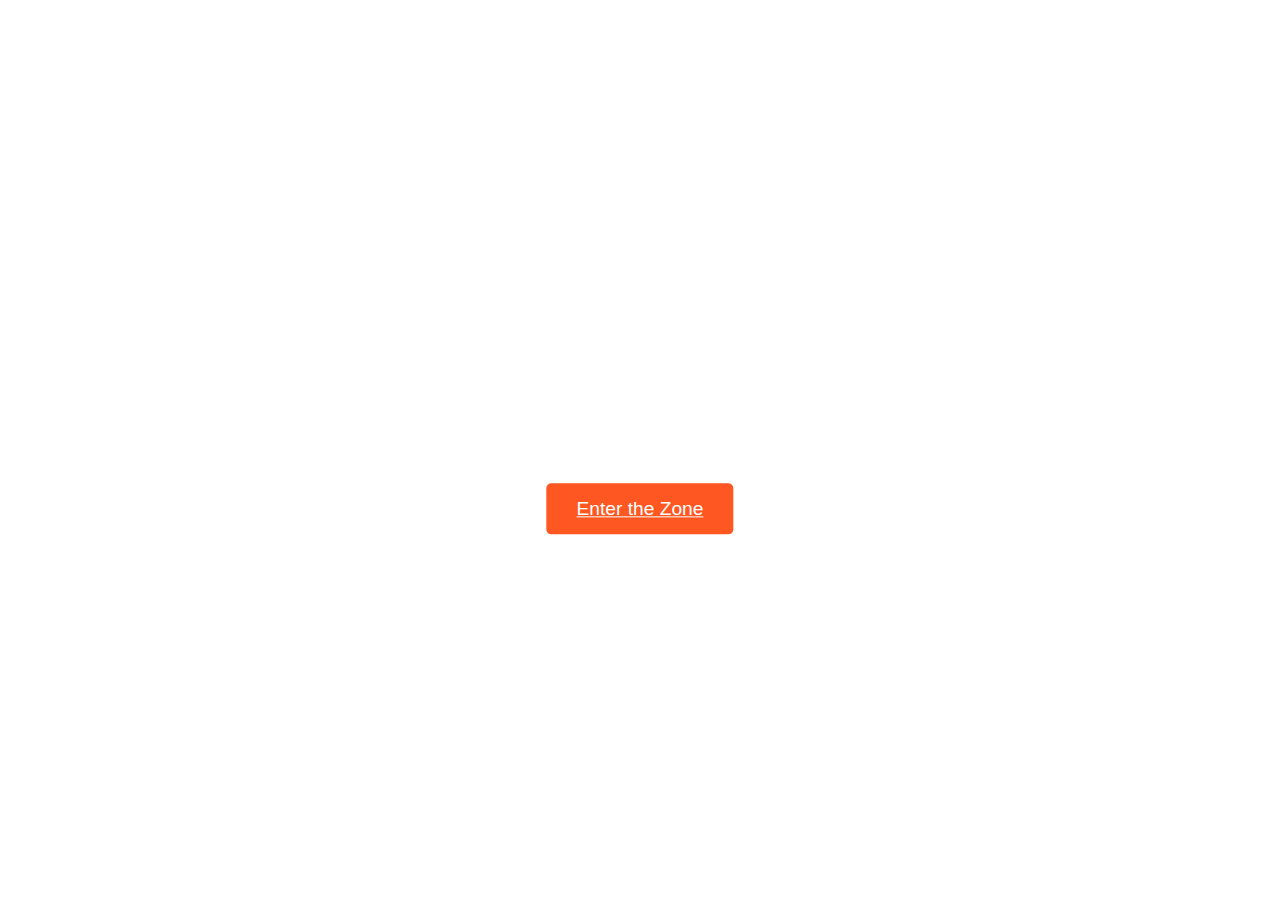
==== index.html @ 817c6136 "first commit" ====
<!DOCTYPE html>
<html lang="en">
<head>
    <meta charset="UTF-8">
    <meta name="viewport" content="width=device-width, initial-scale=1.0">
    <title>BASE DAWN</title>
    <link rel="stylesheet" href="styles.css">
    <style>
        body, html {
            margin: 0;
            padding: 0;
            height: 100%;
            font-family: 'Arial', sans-serif;
        }

        /* Background Video */
        .video-bg {
            position: absolute;
            top: 0;
            left: 0;
            width: 100%;
            height: 100%;
            object-fit: cover;
            z-index: -1;
        }

        /* Full Screen Content Section */
        .content {
            color: white;
            text-align: center;
            padding: 20px;
            position: absolute;
            top: 50%;
            left: 50%;
            transform: translate(-50%, -50%);
        }

        .title {
            font-size: 3em;
            font-weight: bold;
            animation: fadeIn 3s ease-in-out;
        }

        .btn {
            background-color: #ff5722;
            border: none;
            padding: 15px 30px;
            font-size: 1.2em;
            cursor: pointer;
            color: white;
            border-radius: 5px;
            animation: bounce 1s infinite;
        }

        /* Animation Effects */
        @keyframes fadeIn {
            0% { opacity: 0; }
            100% { opacity: 1; }
        }

        @keyframes bounce {
            0%, 100% { transform: translateY(0); }
            50% { transform: translateY(-20px); }
        }

        /* Audio Setup */
        audio {
            display: none;
        }
    </style>
</head>
<body>
    <!-- Background Video -->
    <video class="video-bg" src="c:\Users\USER\Documents\DAWN\boku.png0098.MP4" autoplay muted loop></video>

    <!-- Background Audio -->
    <audio autoplay loop>
        <source src="Back_ground audio" type="c:\MAGA MAGA .mp3">
    </audio>
    
    <!-- Main Content Section -->
    <div class="content">
        <h1 class="title">BASE DAWN</h1>
        <a href="boku.html" class="btn">Enter the Zone</a>
        <!-- <button class="btn" onclick="location.href='boku.'">Enter the Zone</button> -->


    </div>
</body>
</html>
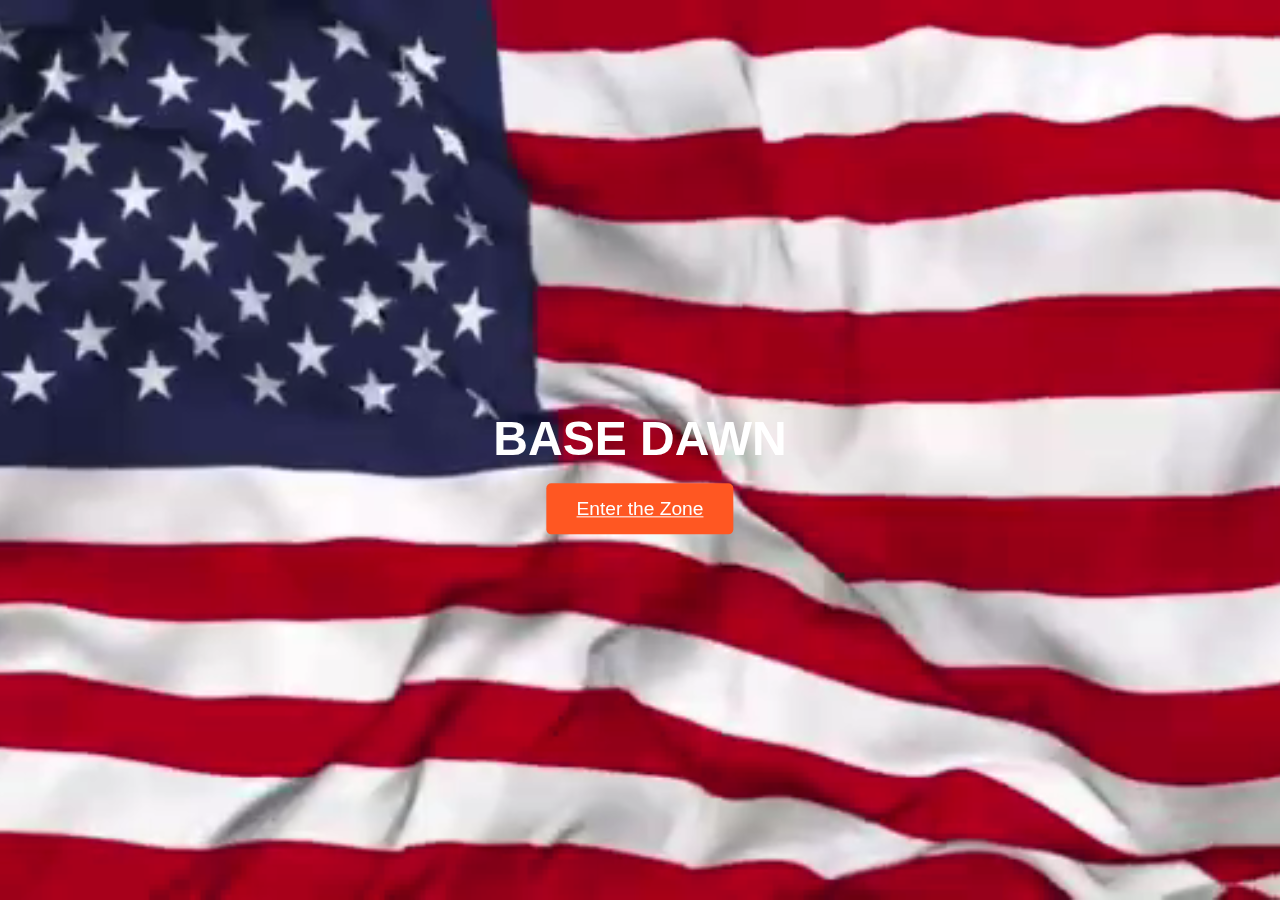
==== commit e9c5746a: "img added" ====
--- a/index.html
+++ b/index.html
@@ -71,7 +71,7 @@
 </head>
 <body>
     <!-- Background Video -->
-    <video class="video-bg" src="c:\Users\USER\Documents\DAWN\boku.png0098.MP4" autoplay muted loop></video>
+    <video class="video-bg" src="boku.MP4" autoplay muted loop></video>
 
     <!-- Background Audio -->
     <audio autoplay loop>
